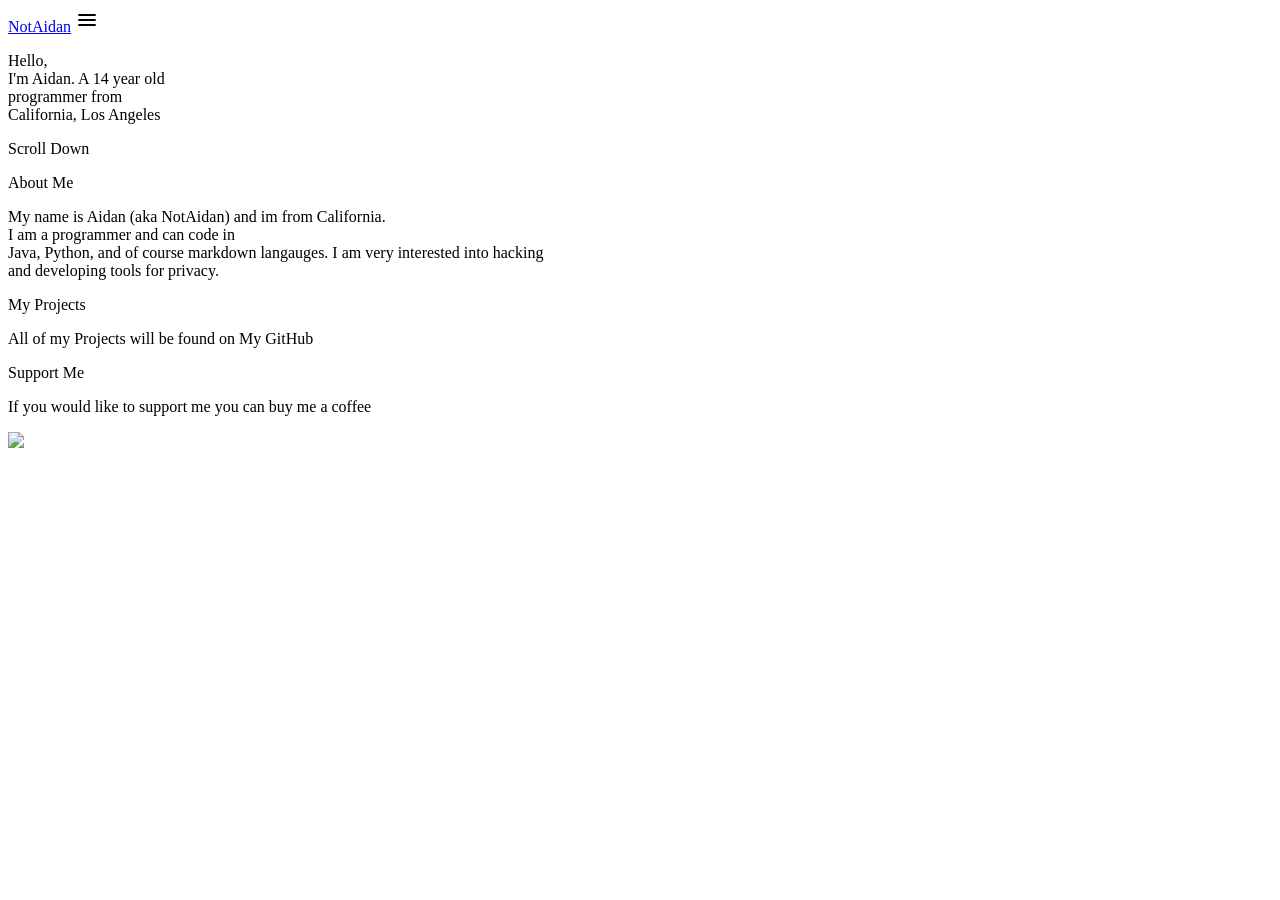
==== index.html @ 91d0f282 "Create index.html" ====
<html>

  <head>
    <link rel="stylesheet" href="styles.css" />
    <style>
      @import url('https://fonts.googleapis.com/css2?family=Gugi&display=swap');

    </style>
    <style>
      @import url('https://fonts.googleapis.com/css2?family=Kanit:wght@300;500&display=swap');

    </style>
    <link href="https://fonts.googleapis.com/css2?family=Material+Icons+Round" rel="stylesheet">
    <meta name="viewport" content="width=device-width, initial-scale=1, maximum-scale=1">
    <link rel="stylesheet" href="styles.css">
    <meta name="viewport" content="width=device-width, initial-scale=1">
  </head>

  <body>
    <header class="header">
      <div class="logo-and-menu">
        <a class="logo" href="https://n0ta1dan.github.io/NotAidan/">NotAidan</a>
        <span class="material-icons-round">menu</span>
      </div>
    </header>
    <div class="container">
      <div class="pages">
        <p class="intro">Hello, <br> I'm Aidan. A 14 year old<br>programmer from <br>California, Los Angeles</p>
        <p class="scroll-down">Scroll Down</p>
      </div>
      <div class="pages">
        <p class="heading">About Me</p>
        <p class="text">My name is Aidan (aka NotAidan) and im from California. <br> I am a programmer and can code in <br> Java, Python, and of course markdown langauges. I am very interested into hacking <br> and developing tools for privacy.</p>
      </div>
      <div class="pages">
        <p class="heading">My Projects</p>
        <p class="text">All of my Projects will be found on My GitHub</p>
      </div>
      <div class="pages">
        <p class="heading">Support Me</p>
        <p class="text">If you would like to support me you can buy me a coffee</p>
        <a class="coffee-logo" href="https://www.buymeacoffee.com/notaidan"><img class="coffee-logo" src="https://www.buymeacoffee.com/assets/img/custom_images/orange_img.png"/></a>
      </div>
    </div>
  </body>

</html>
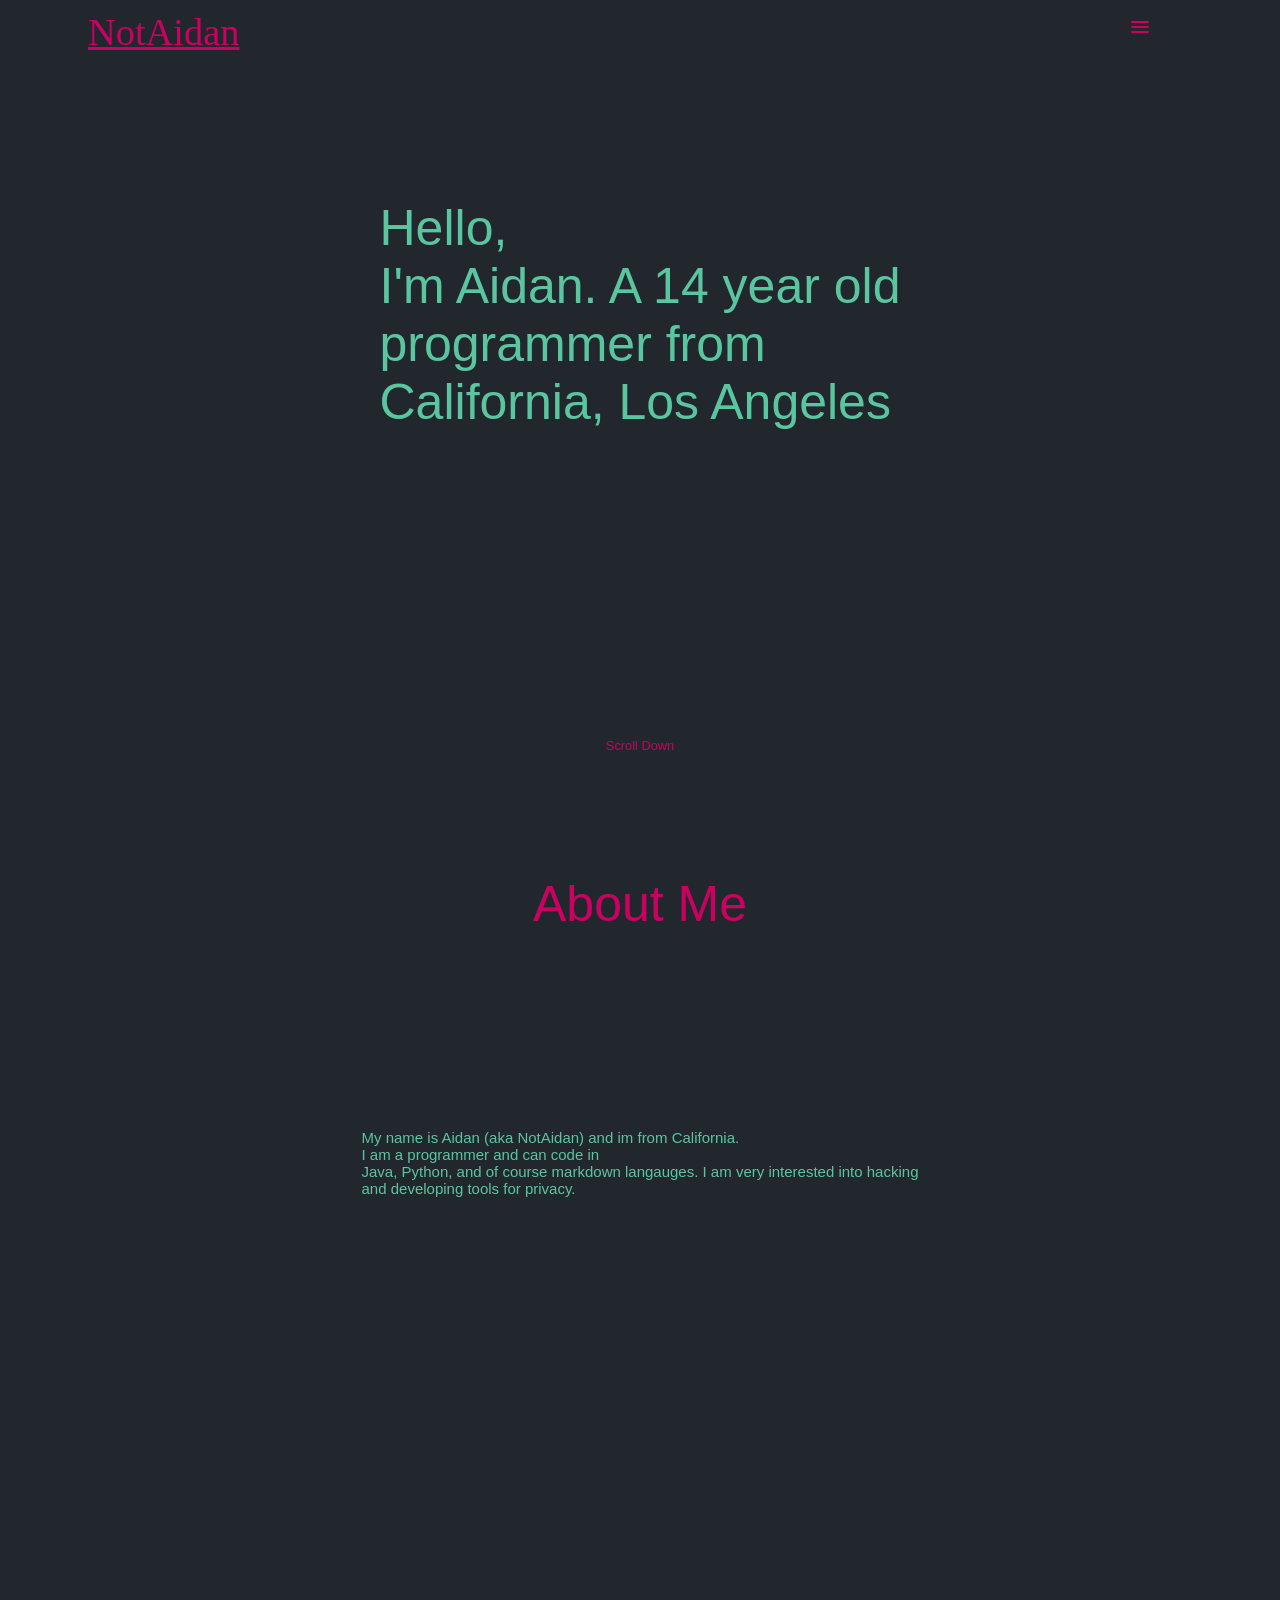
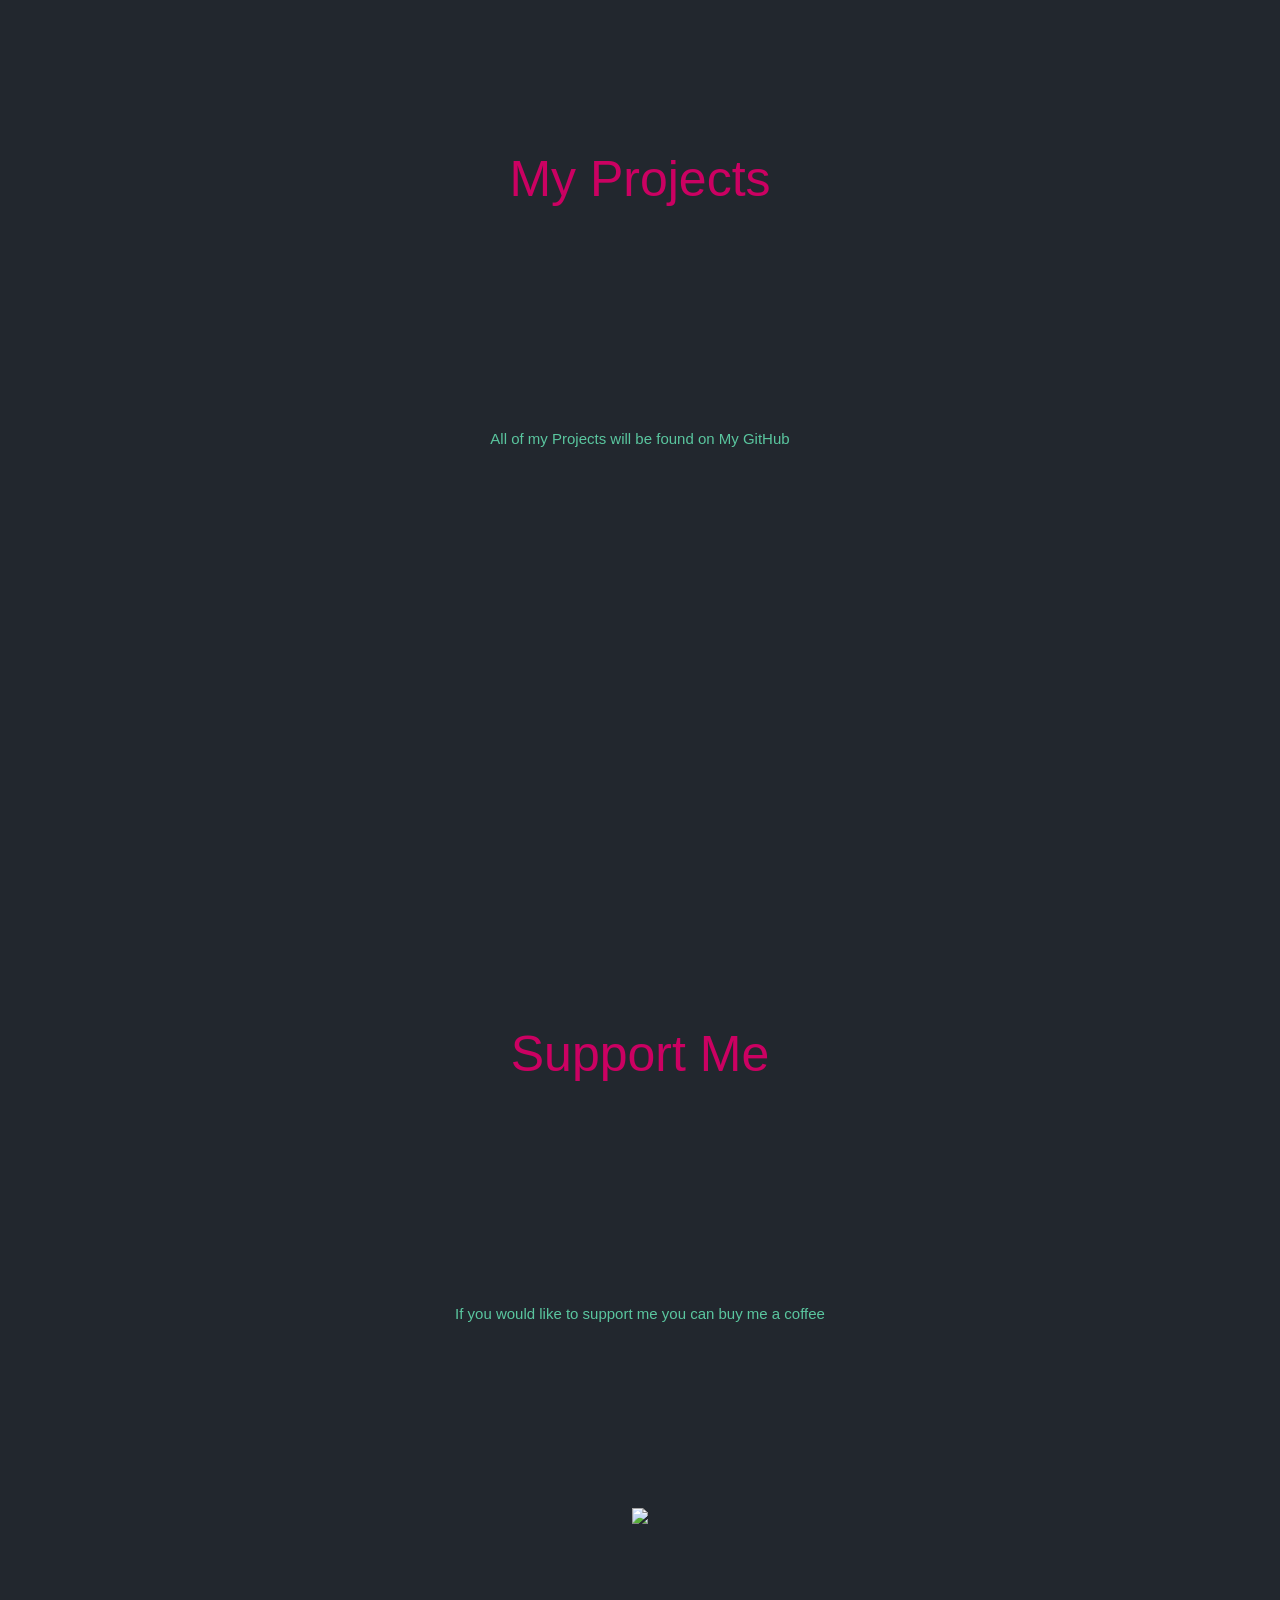
==== commit e23ac360: "Update index.html" ====
--- a/index.html
+++ b/index.html
@@ -19,7 +19,7 @@
   <body>
     <header class="header">
       <div class="logo-and-menu">
-        <a class="logo" href="https://n0ta1dan.github.io/NotAidan/">NotAidan</a>
+        <a class="logo" href="https://notaidan.com">NotAidan</a>
         <span class="material-icons-round">menu</span>
       </div>
     </header>
--- a/styles.css
+++ b/styles.css
@@ -0,0 +1,104 @@
+body {
+  margin: 0;
+  background-color: #22272e;
+}
+
+.container {
+  width: 100vw;
+  height: 100vh;
+}
+
+.pages {
+  width: 100vw;
+  height: 100vh;
+}
+
+.heading{
+  color: #cb0162;
+  background-color: #22272e;
+  font-family: 'Kanit', sans-serif;
+  font-size: clamp(50px, 3vw, 60px);
+  display: flex;
+  justify-content: center;
+  margin-top:-25px;
+}
+
+.text {
+  display: flex;
+  justify-content: center;
+  align-items: center;
+  width: 100vw;
+  height: 40vh;
+  font-family: 'Kanit', sans-serif;
+  font-size: clamp(15px, 1vw, 25px);
+  color: #5AC69F;
+}
+
+.scroll-down {
+  display: flex;
+  justify-content: center;
+  align-items: center;
+  height: 20vh;
+  margin-top: -25px;
+  font-family: 'Kanit', sans-serif;
+  font-size: clamp(10px, 1vw, 20px);
+  color: #cb0162;
+}
+
+.intro {
+  display: flex;
+  justify-content: center;
+  align-items: center;
+  height: 70vh;
+  width: 100vw;
+  font-family: 'Kanit', sans-serif;
+  font-size: clamp(50px, 3vw, 60px);
+  color: #5AC69F;
+  animation: slidein 1.5s;
+}
+
+ @keyframes slidein {
+  from {
+    margin-left: -200%;
+    width: 300%;
+  }
+
+  to {
+    margin-left: 1%;
+    width: 100%;
+  }
+}
+
+.header {
+  top: 0;
+  width: 100%;
+  height: 70px;
+  background-color: transparent;
+  position: fixed;
+}
+
+.logo-and-menu {
+  display: flex;
+  justify-content: space-between;
+  padding: 30px 10%;
+}
+
+.logo {
+  font-family: 'Gugi', cursive;
+  color: #cb0162;
+  font-size: clamp(30px, 3vw, 40px);
+  margin-top: -20px;
+  margin-left: -40px;
+}
+
+.coffee-logo {
+  display: flex;
+  justify-content: center;
+}
+
+
+
+.material-icons-round {
+   color: #cb0162;
+   margin-top: -15px;
+}
--- a/styles.css
+++ b/styles.css
@@ -0,0 +1,104 @@
+body {
+  margin: 0;
+  background-color: #22272e;
+}
+
+.container {
+  width: 100vw;
+  height: 100vh;
+}
+
+.pages {
+  width: 100vw;
+  height: 100vh;
+}
+
+.heading{
+  color: #cb0162;
+  background-color: #22272e;
+  font-family: 'Kanit', sans-serif;
+  font-size: clamp(50px, 3vw, 60px);
+  display: flex;
+  justify-content: center;
+  margin-top:-25px;
+}
+
+.text {
+  display: flex;
+  justify-content: center;
+  align-items: center;
+  width: 100vw;
+  height: 40vh;
+  font-family: 'Kanit', sans-serif;
+  font-size: clamp(15px, 1vw, 25px);
+  color: #5AC69F;
+}
+
+.scroll-down {
+  display: flex;
+  justify-content: center;
+  align-items: center;
+  height: 20vh;
+  margin-top: -25px;
+  font-family: 'Kanit', sans-serif;
+  font-size: clamp(10px, 1vw, 20px);
+  color: #cb0162;
+}
+
+.intro {
+  display: flex;
+  justify-content: center;
+  align-items: center;
+  height: 70vh;
+  width: 100vw;
+  font-family: 'Kanit', sans-serif;
+  font-size: clamp(50px, 3vw, 60px);
+  color: #5AC69F;
+  animation: slidein 1.5s;
+}
+
+ @keyframes slidein {
+  from {
+    margin-left: -200%;
+    width: 300%;
+  }
+
+  to {
+    margin-left: 1%;
+    width: 100%;
+  }
+}
+
+.header {
+  top: 0;
+  width: 100%;
+  height: 70px;
+  background-color: transparent;
+  position: fixed;
+}
+
+.logo-and-menu {
+  display: flex;
+  justify-content: space-between;
+  padding: 30px 10%;
+}
+
+.logo {
+  font-family: 'Gugi', cursive;
+  color: #cb0162;
+  font-size: clamp(30px, 3vw, 40px);
+  margin-top: -20px;
+  margin-left: -40px;
+}
+
+.coffee-logo {
+  display: flex;
+  justify-content: center;
+}
+
+
+
+.material-icons-round {
+   color: #cb0162;
+   margin-top: -15px;
+}
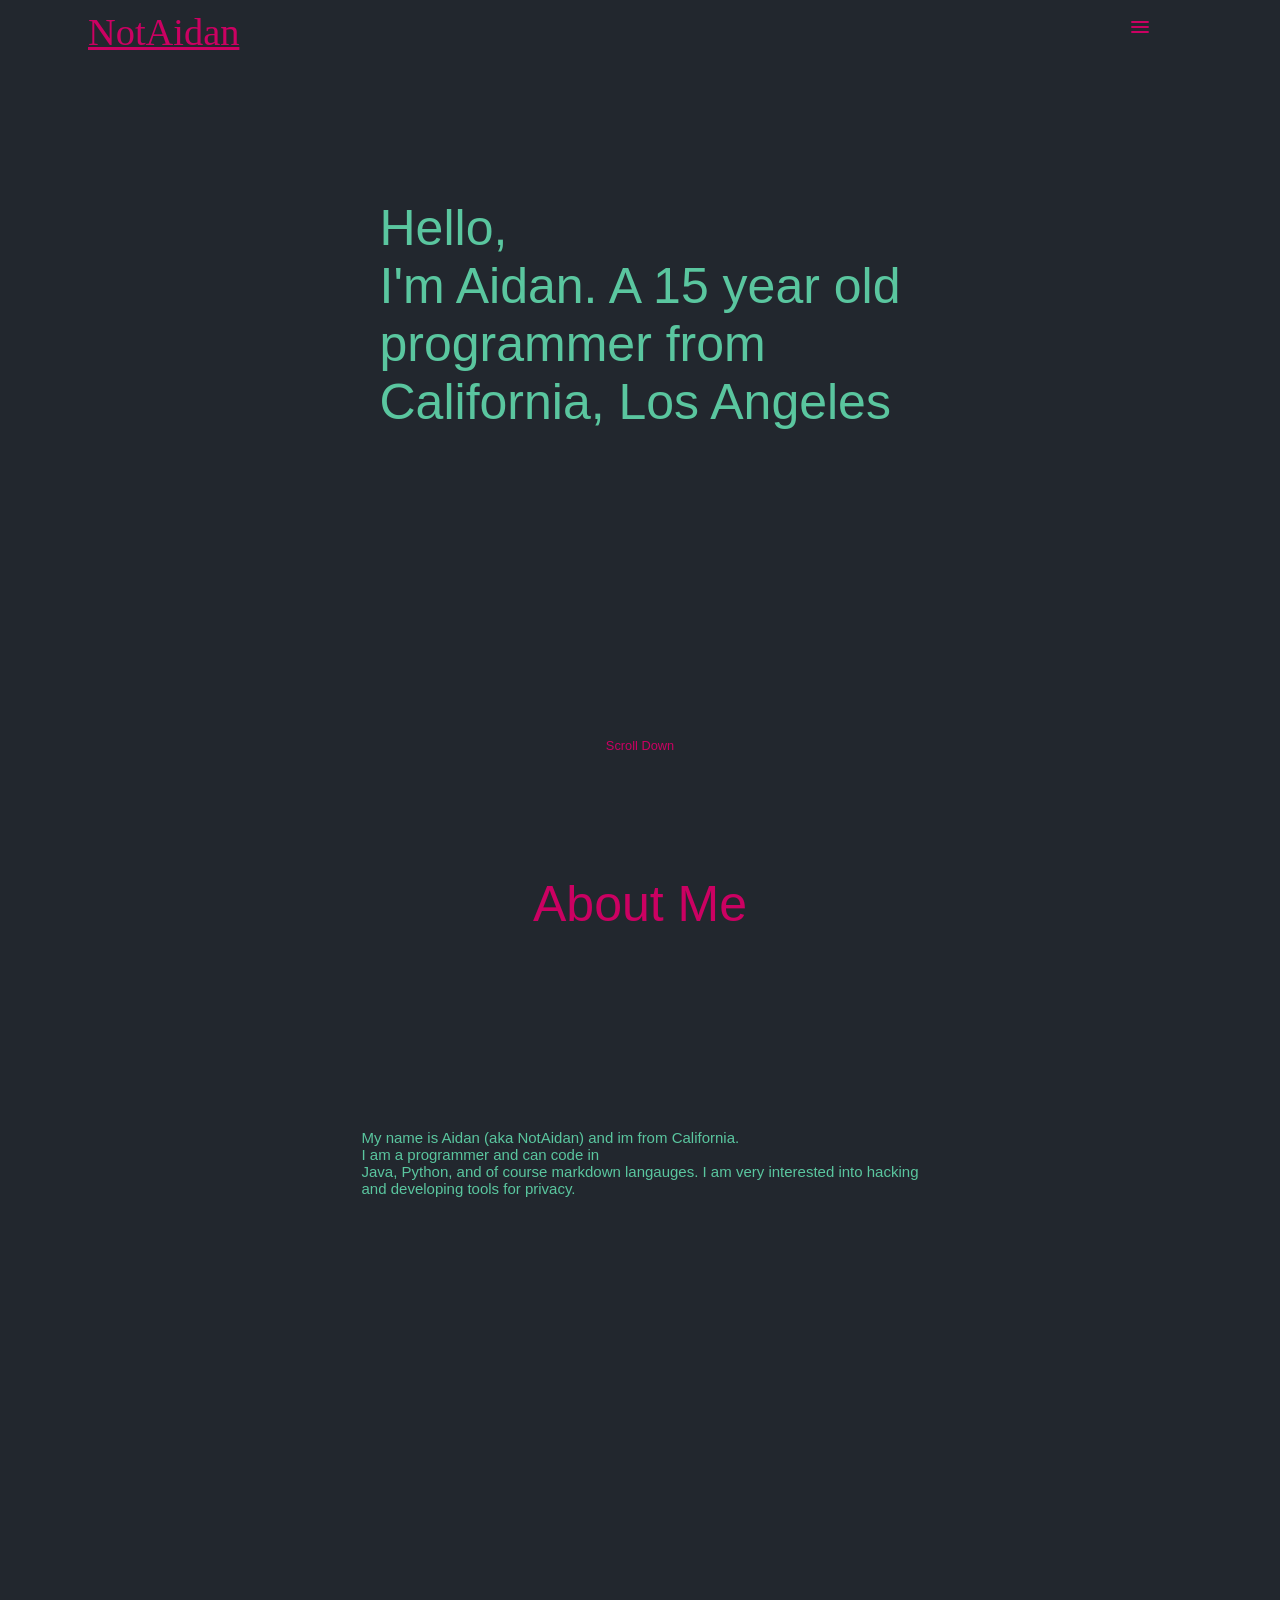
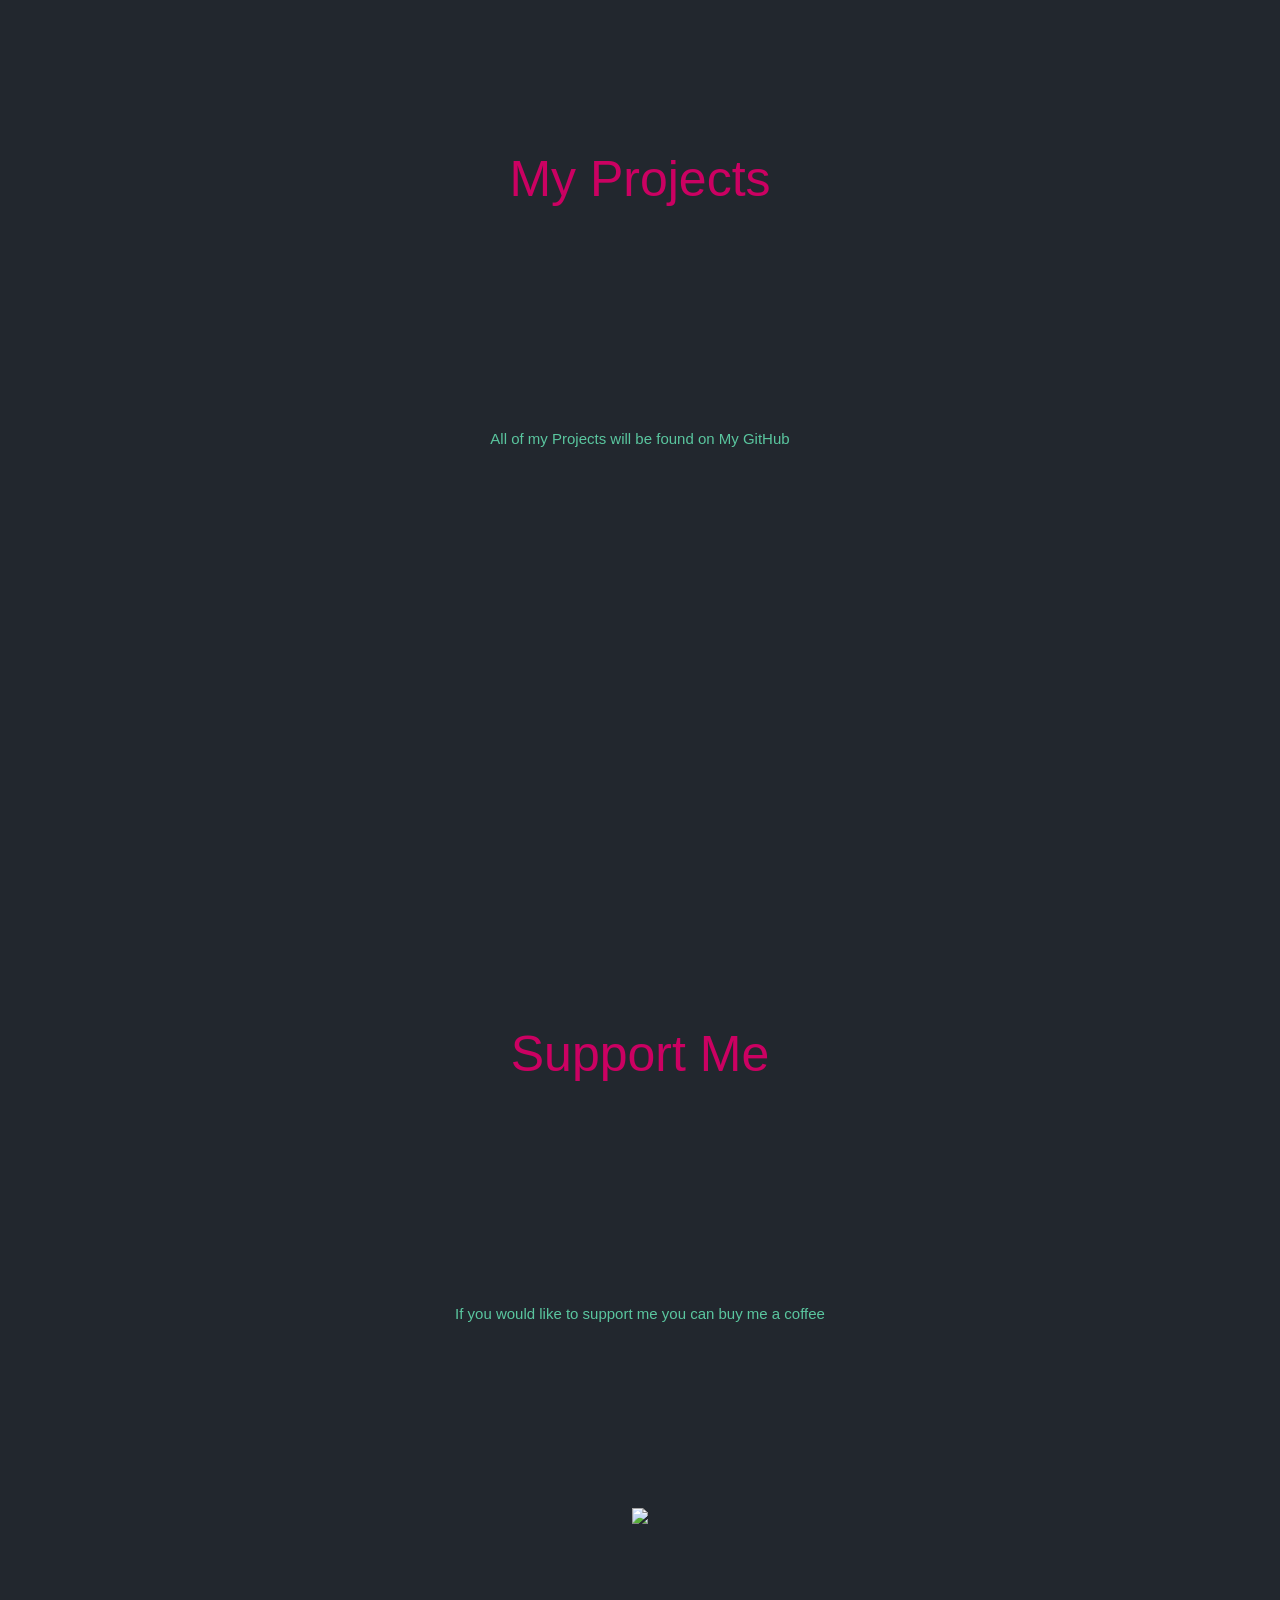
==== commit 65d9b9d6: "Update index.html" ====
--- a/index.html
+++ b/index.html
@@ -25,7 +25,7 @@
     </header>
     <div class="container">
       <div class="pages">
-        <p class="intro">Hello, <br> I'm Aidan. A 14 year old<br>programmer from <br>California, Los Angeles</p>
+        <p class="intro">Hello, <br> I'm Aidan. A 15 year old<br>programmer from <br>California, Los Angeles</p>
         <p class="scroll-down">Scroll Down</p>
       </div>
       <div class="pages">
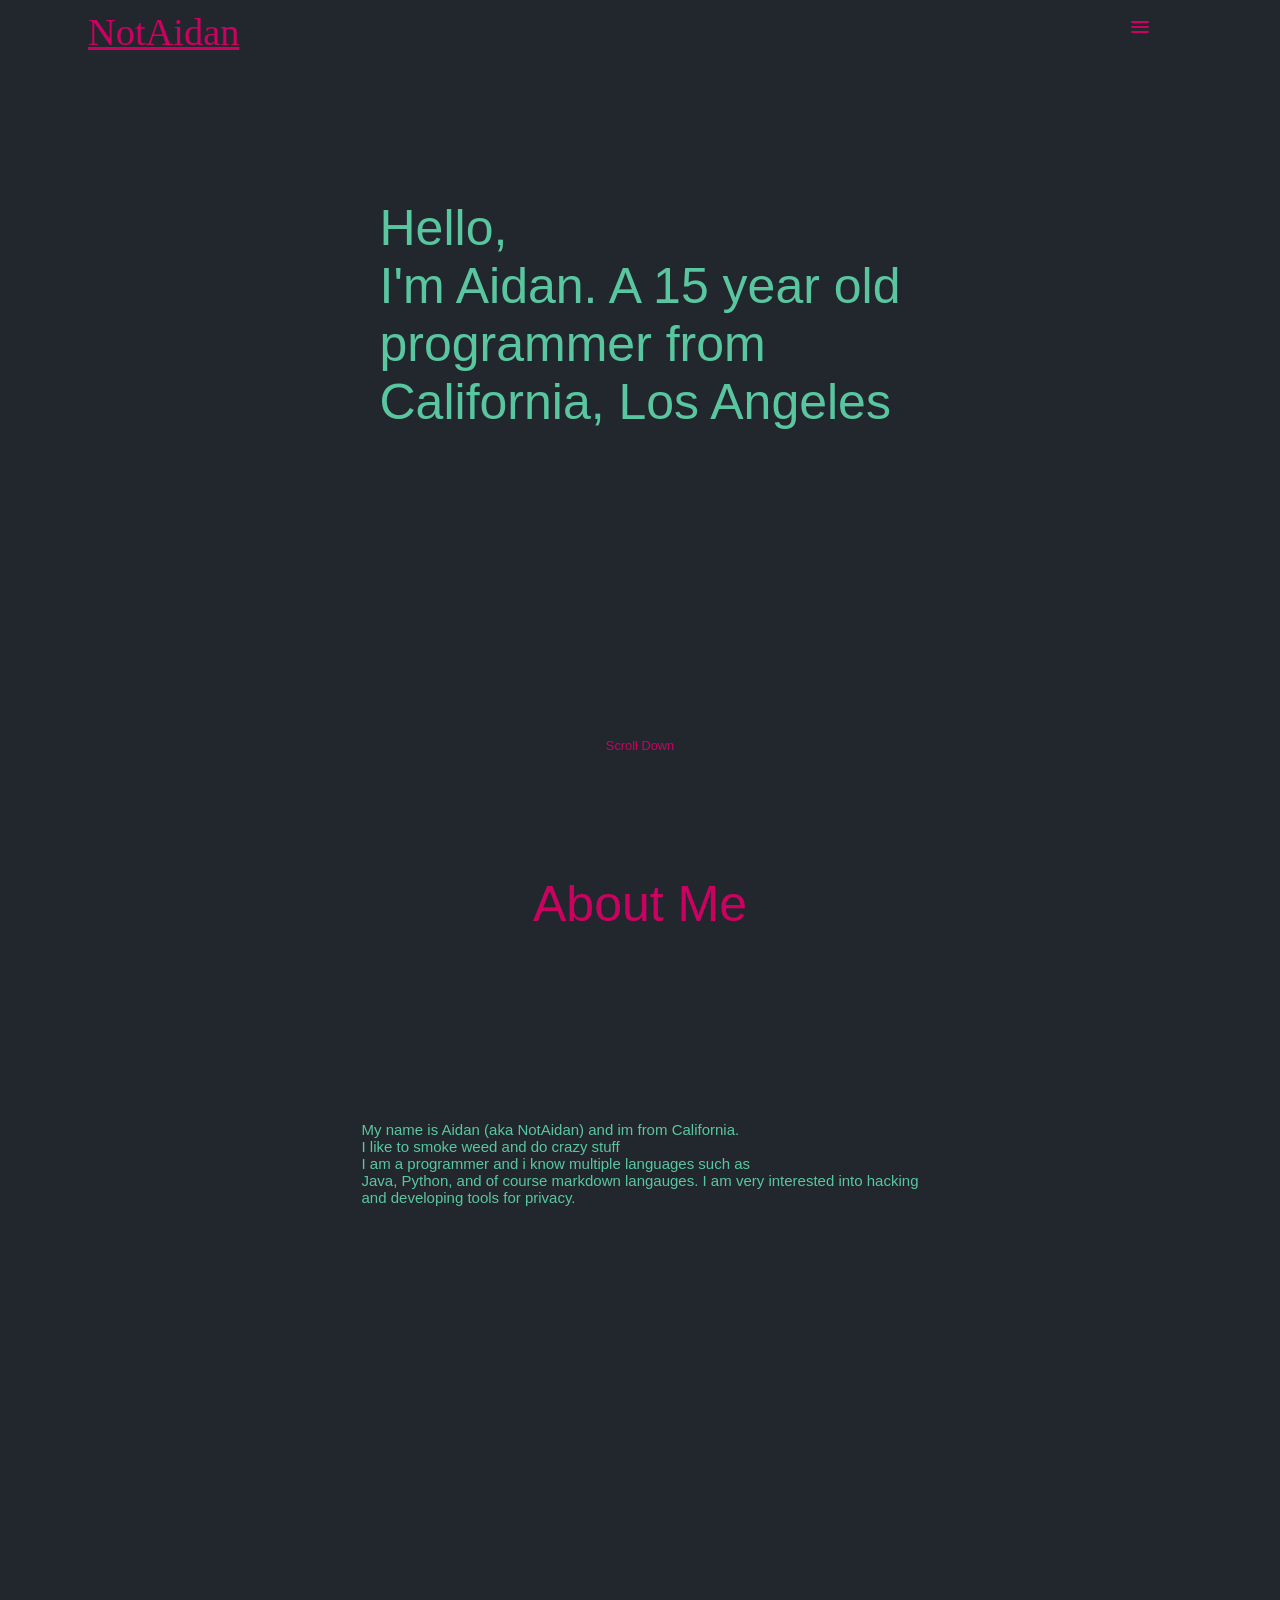
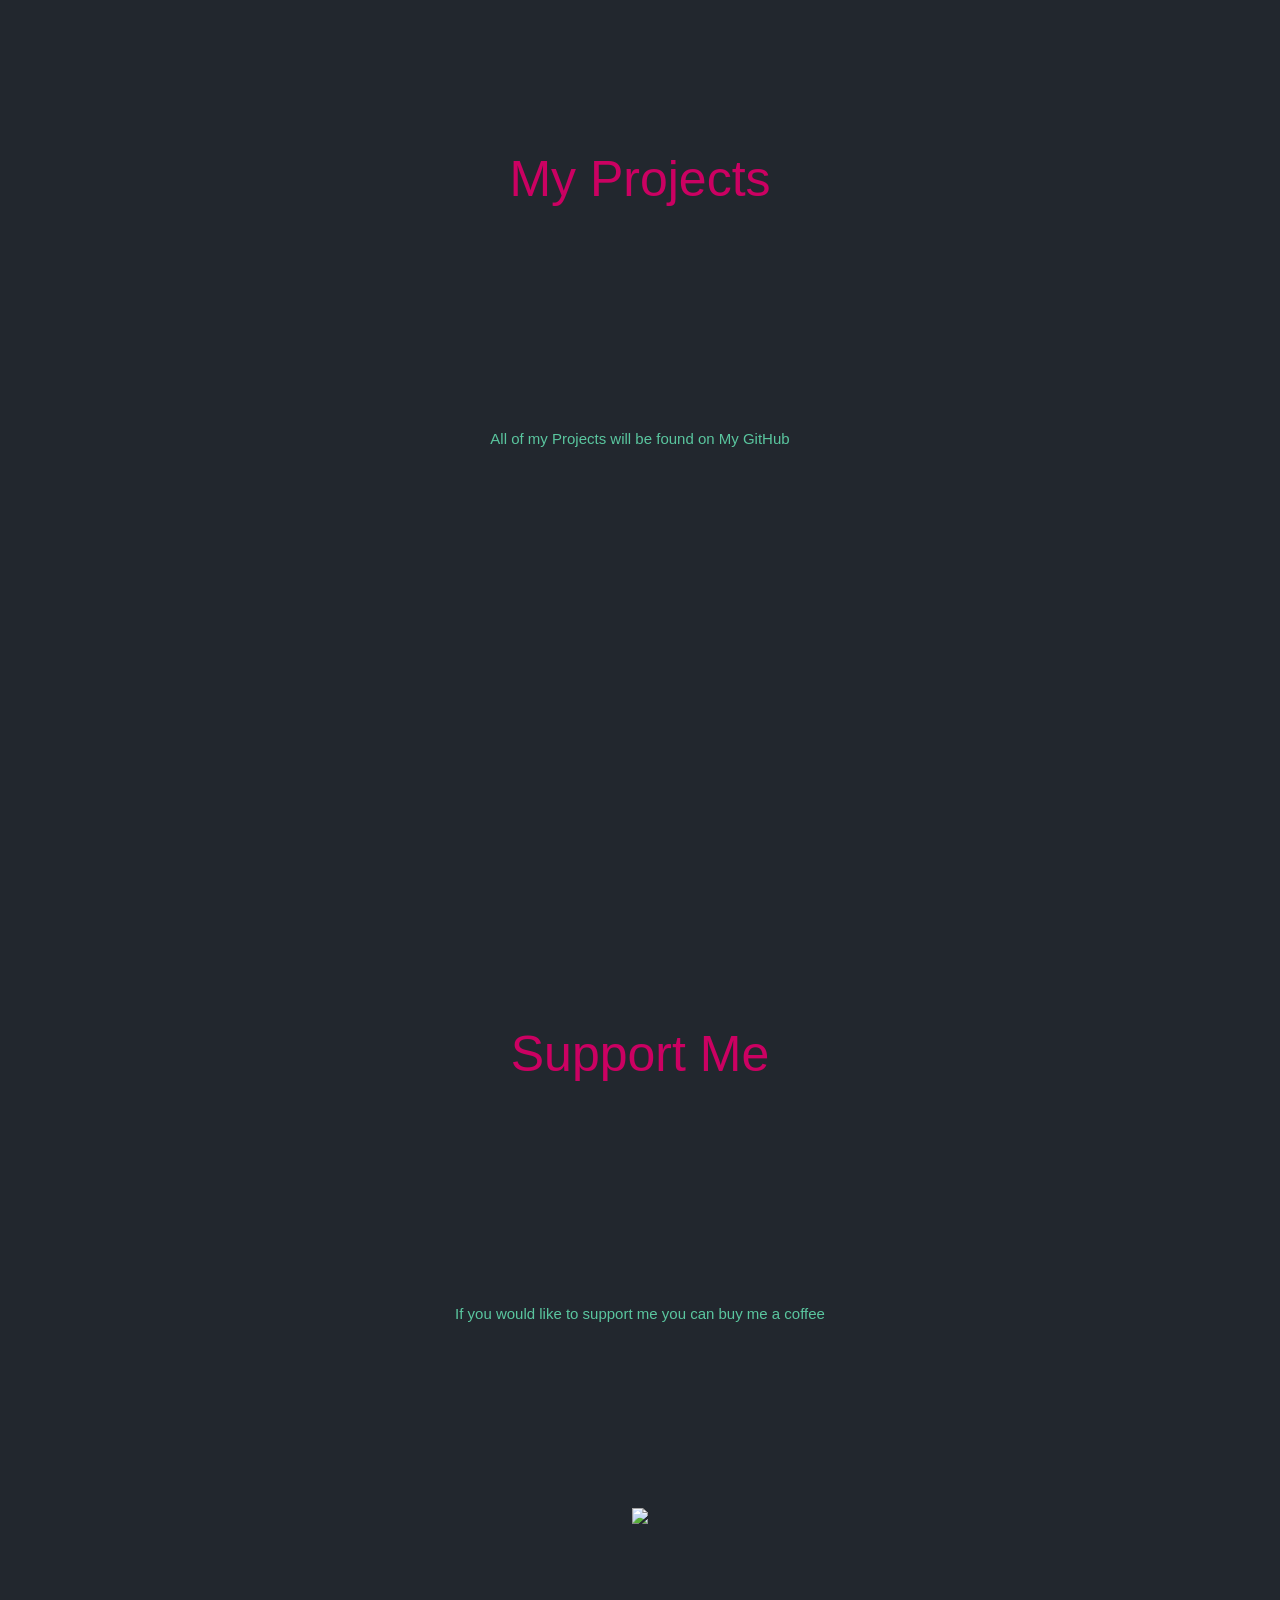
==== commit 725fb093: "Update index.html" ====
--- a/index.html
+++ b/index.html
@@ -30,7 +30,7 @@
       </div>
       <div class="pages">
         <p class="heading">About Me</p>
-        <p class="text">My name is Aidan (aka NotAidan) and im from California. <br> I am a programmer and can code in <br> Java, Python, and of course markdown langauges. I am very interested into hacking <br> and developing tools for privacy.</p>
+        <p class="text">My name is Aidan (aka NotAidan) and im from California. <br> I like to smoke weed and do crazy stuff <br> I am a programmer and i know multiple languages such as <br> Java, Python, and of course markdown langauges. I am very interested into hacking <br> and developing tools for privacy.</p>
       </div>
       <div class="pages">
         <p class="heading">My Projects</p>
